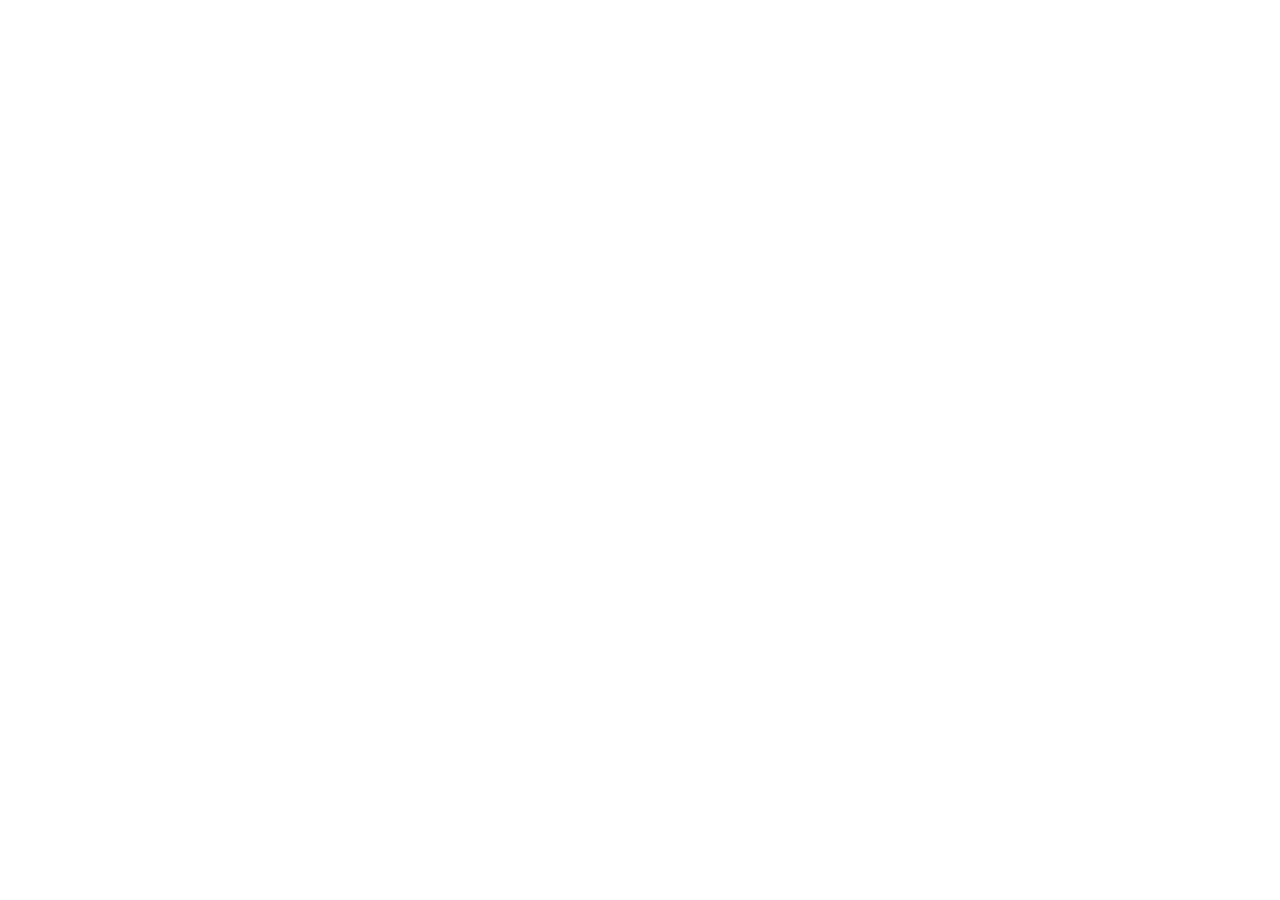
==== mobile/web/index.html @ 5e88ca97 "this is initial commits on dhahabu projects" ====
<!DOCTYPE html>
<html>
<head>
  <!--
    If you are serving your web app in a path other than the root, change the
    href value below to reflect the base path you are serving from.

    The path provided below has to start and end with a slash "/" in order for
    it to work correctly.

    For more details:
    * https://developer.mozilla.org/en-US/docs/Web/HTML/Element/base

    This is a placeholder for base href that will be replaced by the value of
    the `--base-href` argument provided to `flutter build`.
  -->
  <base href="$FLUTTER_BASE_HREF">

  <meta charset="UTF-8">
  <meta content="IE=Edge" http-equiv="X-UA-Compatible">
  <meta name="description" content="A new Flutter project.">

  <!-- iOS meta tags & icons -->
  <meta name="mobile-web-app-capable" content="yes">
  <meta name="apple-mobile-web-app-status-bar-style" content="black">
  <meta name="apple-mobile-web-app-title" content="dhahabu">
  <link rel="apple-touch-icon" href="icons/Icon-192.png">

  <!-- Favicon -->
  <link rel="icon" type="image/png" href="favicon.png"/>

  <title>dhahabu</title>
  <link rel="manifest" href="manifest.json">
</head>
<body>
  <!--
    You can customize the "flutter_bootstrap.js" script.
    This is useful to provide a custom configuration to the Flutter loader
    or to give the user feedback during the initialization process.

    For more details:
    * https://docs.flutter.dev/platform-integration/web/initialization
  -->
  <script src="flutter_bootstrap.js" async></script>
</body>
</html>
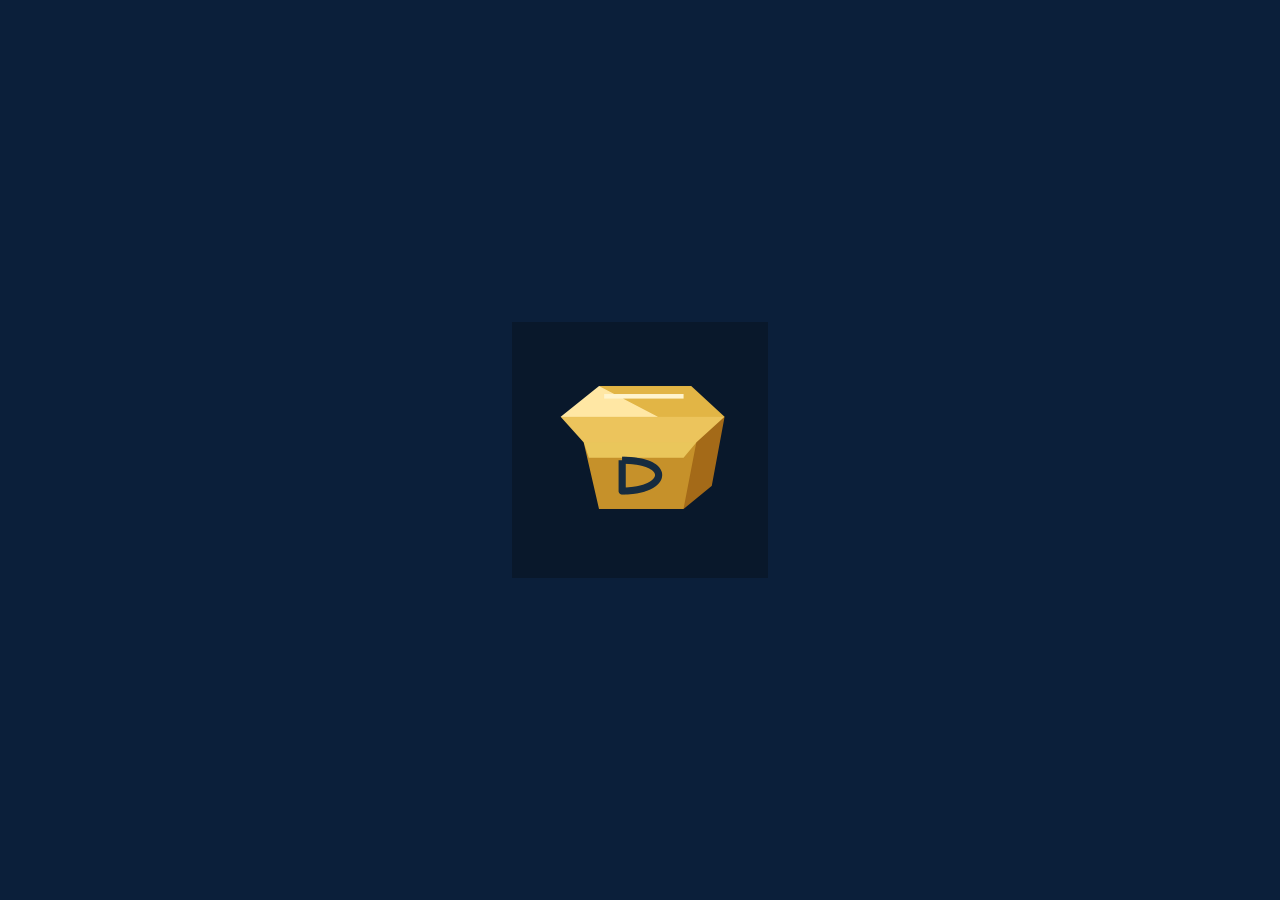
==== commit 28bf0711: "feat: add onboarding, splash screen, and theme system" ====
--- a/mobile/web/index.html
+++ b/mobile/web/index.html
@@ -1,6 +1,4 @@
-<!DOCTYPE html>
-<html>
-<head>
+<!DOCTYPE html><html><head>
   <!--
     If you are serving your web app in a path other than the root, change the
     href value below to reflect the base path you are serving from.
@@ -27,12 +25,83 @@
   <link rel="apple-touch-icon" href="icons/Icon-192.png">
 
   <!-- Favicon -->
-  <link rel="icon" type="image/png" href="favicon.png"/>
+  <link rel="icon" type="image/png" href="favicon.png">
 
   <title>dhahabu</title>
   <link rel="manifest" href="manifest.json">
+  <style id="splash-screen-style">
+    html {
+      height: 100%
+    }
+
+    body {
+      margin: 0;
+      min-height: 100%;
+      background-color: #0B1F3A;
+          background-size: 100% 100%;
+    }
+
+    .center {
+      margin: 0;
+      position: absolute;
+      top: 50%;
+      left: 50%;
+      -ms-transform: translate(-50%, -50%);
+      transform: translate(-50%, -50%);
+    }
+
+    .contain {
+      display:block;
+      width:100%; height:100%;
+      object-fit: contain;
+    }
+
+    .stretch {
+      display:block;
+      width:100%; height:100%;
+    }
+
+    .cover {
+      display:block;
+      width:100%; height:100%;
+      object-fit: cover;
+    }
+
+    .bottom {
+      position: absolute;
+      bottom: 0;
+      left: 50%;
+      -ms-transform: translate(-50%, 0);
+      transform: translate(-50%, 0);
+    }
+
+    .bottomLeft {
+      position: absolute;
+      bottom: 0;
+      left: 0;
+    }
+
+    .bottomRight {
+      position: absolute;
+      bottom: 0;
+      right: 0;
+    }
+  </style>
+  <script id="splash-screen-script">
+    function removeSplashFromWeb() {
+      document.getElementById("splash")?.remove();
+      document.getElementById("splash-branding")?.remove();
+      document.body.style.background = "transparent";
+    }
+  </script>
+  <meta content="width=device-width, initial-scale=1.0, maximum-scale=1.0, user-scalable=no" name="viewport">
 </head>
 <body>
+  <picture id="splash">
+      <source srcset="splash/img/light-1x.png 1x, splash/img/light-2x.png 2x, splash/img/light-3x.png 3x, splash/img/light-4x.png 4x" media="(prefers-color-scheme: light)">
+      <source srcset="splash/img/dark-1x.png 1x, splash/img/dark-2x.png 2x, splash/img/dark-3x.png 3x, splash/img/dark-4x.png 4x" media="(prefers-color-scheme: dark)">
+      <img class="center" aria-hidden="true" src="splash/img/light-1x.png" alt="">
+  </picture>
   <!--
     You can customize the "flutter_bootstrap.js" script.
     This is useful to provide a custom configuration to the Flutter loader
@@ -41,6 +110,7 @@
     For more details:
     * https://docs.flutter.dev/platform-integration/web/initialization
   -->
-  <script src="flutter_bootstrap.js" async></script>
-</body>
-</html>
+  <script src="flutter_bootstrap.js" async=""></script>
+
+
+</body></html>
